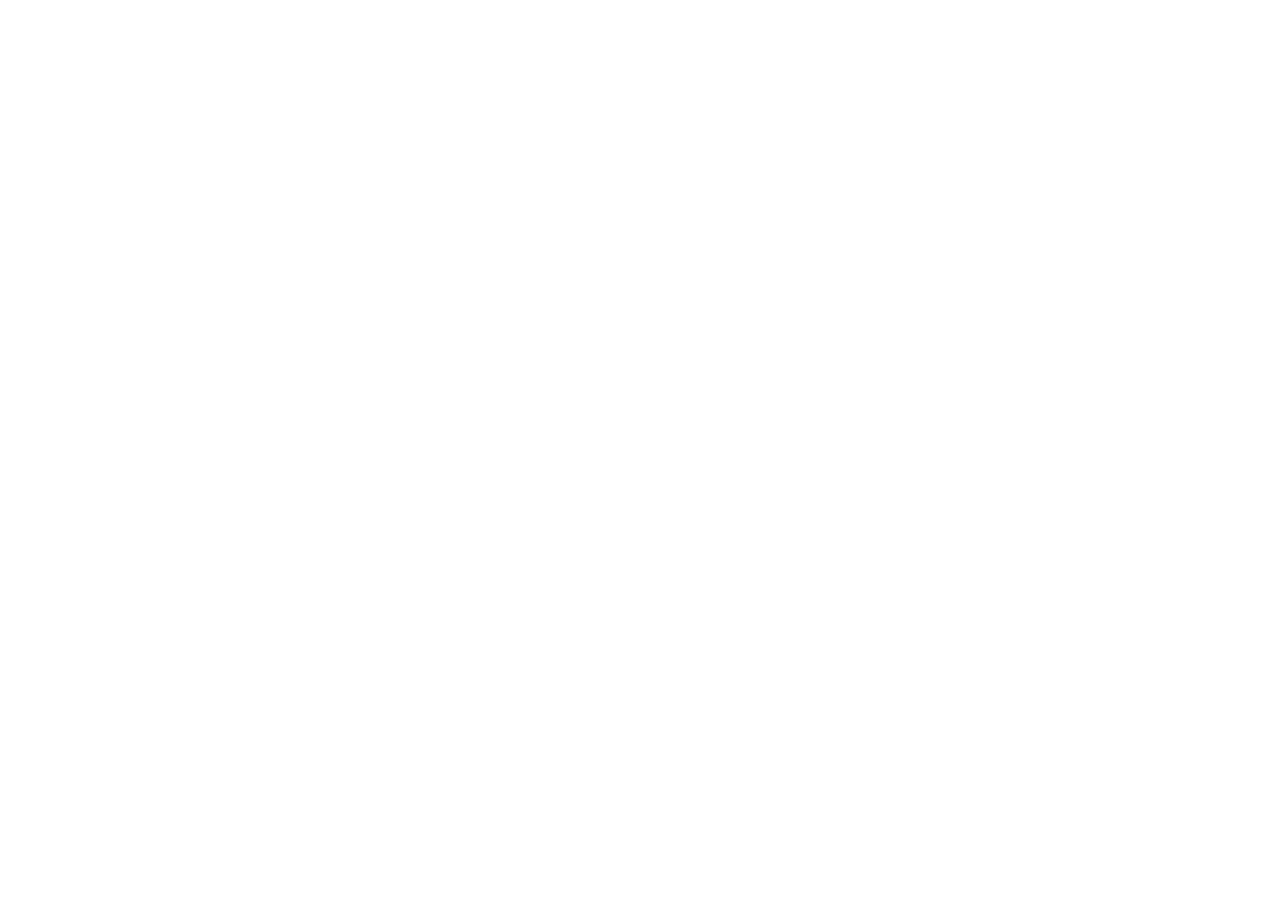
==== grocery_bud/index.html @ 7676d200 "grocery_bud start" ====
<!DOCTYPE html>
<html lang="en">
<head>
    <meta charset="UTF-8">
    <meta name="viewport" content="width=device-width, initial-scale=1.0">
    <title>Grocery Bud</title>
    <link rel="stylesheet" href="styles.css">
</head>
<body>
    
    <script src="app.js"></script>
</body>
</html>
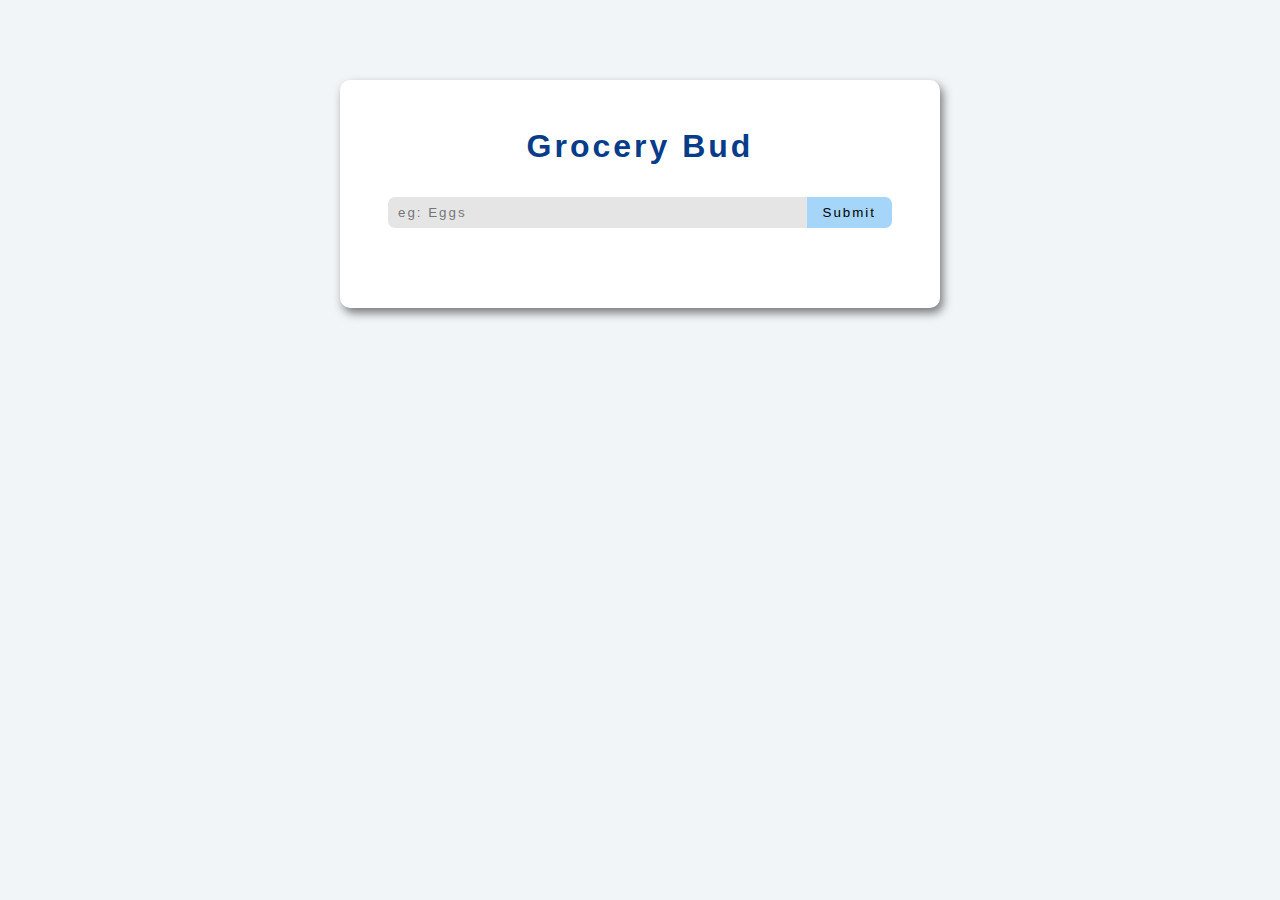
==== commit b610fc59: "list items handled" ====
--- a/grocery_bud/index.html
+++ b/grocery_bud/index.html
@@ -1,13 +1,37 @@
 <!DOCTYPE html>
 <html lang="en">
-<head>
-    <meta charset="UTF-8">
-    <meta name="viewport" content="width=device-width, initial-scale=1.0">
+  <head>
+    <meta charset="UTF-8" />
+    <meta name="viewport" content="width=device-width, initial-scale=1.0" />
     <title>Grocery Bud</title>
-    <link rel="stylesheet" href="styles.css">
-</head>
-<body>
-    
+    <link rel="stylesheet" href="styles.css" />
+        <!-- font-awesome -->
+        <link
+        rel="stylesheet"
+        href="https://cdnjs.cloudflare.com/ajax/libs/font-awesome/5.14.0/css/all.min.css"
+      />
+  
+  </head>
+  <body>
+    <section>
+      <div class="section_wrapper">
+        <form action="">
+          <h1>Grocery Bud</h1>
+
+          <div class="input">
+            <input type="text" name="item" id="input" placeholder="eg: Eggs" />
+            <button type="submit">submit</button>
+          </div>
+        </form>
+
+        <article class="list_container">
+          <ul>
+            
+          </ul>
+        </article>
+      </div>
+    </section>
+
     <script src="app.js"></script>
-</body>
-</html>+  </body>
+</html>
--- a/grocery_bud/styles.css
+++ b/grocery_bud/styles.css
@@ -0,0 +1,98 @@
+* {
+  margin: 0;
+  padding: 0;
+  box-sizing: border-box;
+  font-family: sans-serif;
+}
+
+section {
+  width: 100%;
+  height: 100vh;
+  background-color: #f1f5f8;
+  padding: 5rem 0;
+}
+
+.section_wrapper {
+  width: min(600px, 90%);
+    min-height: fit-content;
+  margin: 0 auto;
+  background-color: #fff;
+  box-shadow: 3px 5px 10px rgba(0, 0, 0, 0.5);
+  border-radius: 10px;
+  padding: 3rem;
+}
+
+form h1 {
+  color: #063c89;
+  letter-spacing: 3px;
+  text-align: center;
+  font-size: 2rem;
+}
+
+.input {
+  display: flex;
+  justify-content: center;
+  align-content: center;
+  margin: 2rem 0;
+  border-radius: 7px;
+  overflow: hidden;
+}
+
+.input input {
+  border: 0;
+  text-indent: 10px;
+  padding: 5px 0;
+  flex: 1 0 0;
+  background-color: rgba(0, 0, 0, 0.1);
+  letter-spacing: 2px;
+  color: #063d89b4;
+}
+
+.input button {
+  background-color: #a5d5f8;
+  color: black;
+  text-transform: capitalize;
+  padding: 8px 1rem;
+  border: 0;
+  letter-spacing: 2px;
+  cursor: pointer;
+  transform: all 0.3s easin;
+}
+
+.input button:hover {
+  color: white;
+  background-color: #168bdf;
+}
+
+.input button:active {
+  transform: scale(0.98);
+}
+
+.list_item{
+  display: flex;
+  justify-content: space-between;
+  align-items: center;
+}
+
+.list_item button{
+  background-color: transparent;
+  border: 0;
+  cursor: pointer;
+  margin: 0 .5rem;
+}
+
+.list_item .edit{
+  color: green;
+}
+
+.list_item .delete{
+  color: red;
+}
+
+.list_item_value{
+  font-size: 1.1rem;
+  letter-spacing: 3px;
+  text-transform: capitalize;
+  margin: .5rem 1rem;
+  cursor: pointer;
+}